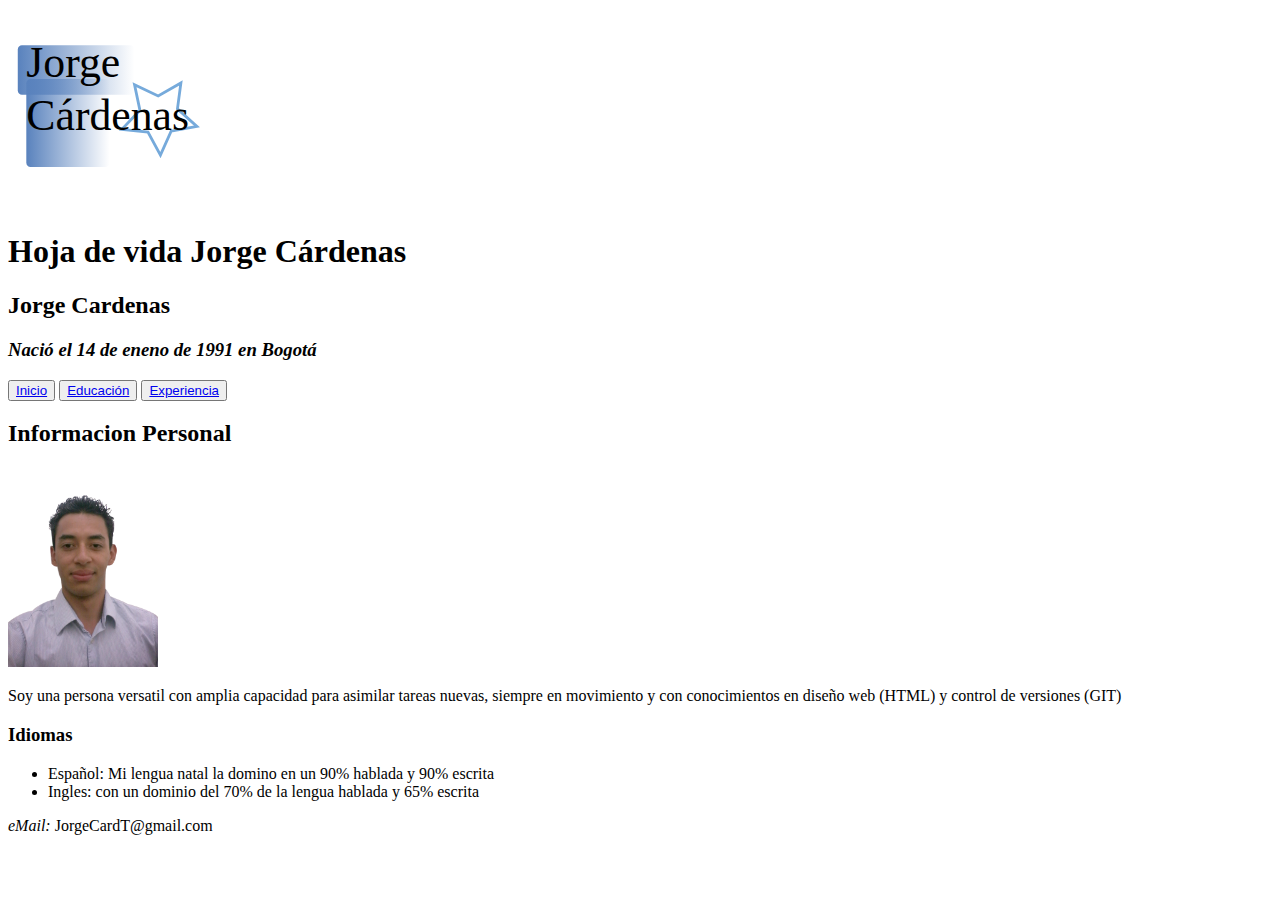
==== index.html @ 2a163ec9 "Fundamentos-de-HTML" ====
<!DOCTYPE html>
<html>
<head>
	<meta charset="utf-8">
	<meta name="viewport" content="width=device-width,initial-scale=1.0,user-scalable=no">
	<meta name="author" content="Jorge Cardenas https://github.com/jorgecardenast">
	<meta name="keywods" content="Hoja de vida, Curriculum Vitae, Resumen Curricula">
	<meta name="description" content="Hoja de vida de Jorge Cárdenas">
	<title>Hoja de vida</title>
</head>
	<header>
		<svg alt="Logo-Jorge" title="Logo-Jorge" width="200" height="200" viewBox="0 0 566.9 566.9">
		<linearGradient id="SVGID_1_" gradientUnits="userSpaceOnUse" x1="51.931" y1="326.093" x2="287.8493" y2="326.093">
			<stop  offset="0" style="stop-color:#5982BD"/>
			<stop  offset="1" style="stop-color:#5982BD;stop-opacity:0"/>
		</linearGradient>
		<path fill="url(#SVGID_1_)" d="M63.9,201.5h211.9c6.6,0,12,5.4,12,12v225.2c0,6.6-5.4,12-12,12H63.9c-6.6,0-12-5.4-12-12V213.5
			C51.9,206.9,57.3,201.5,63.9,201.5z"/>
		<linearGradient id="SVGID_2_" gradientUnits="userSpaceOnUse" x1="27.6708" y1="175.4785" x2="358.2409" y2="175.4785">
			<stop  offset="0" style="stop-color:#5982BD"/>
			<stop  offset="1" style="stop-color:#5982BD;stop-opacity:0"/>
		</linearGradient>
		<path fill="url(#SVGID_2_)" d="M346.2,245.6H39.7c-6.6,0-12-5.4-12-12V117.3c0-6.6,5.4-12,12-12h306.6c6.6,0,12,5.4,12,12v116.3
			C358.2,240.2,352.8,245.6,346.2,245.6z"/>
		<polygon fill="none" stroke="#76AADB" stroke-width="8" stroke-miterlimit="10" points="432.1,417.1 396.7,351.8 322.8,343.9 
			374,290.1 358.7,217.4 425.7,249.4 490.1,212.4 480.3,286 535.4,335.8 462.4,349.3 "/>
		<rect x="51.9" y="122.7" fill="none" width="466.4" height="334.5"/>
		<text transform="matrix(1 0 0 1 51.9312 196.5586)"><tspan x="0" y="0" font-family="'ColonnaMT'" font-size="124">Jorge </tspan><tspan x="0" y="148.8" font-family="'ColonnaMT'" font-size="124">Cárdenas</tspan></text>
		</svg>
		<h1>Hoja de vida Jorge Cárdenas</h1>
		<h2>Jorge Cardenas</h2>
		<h3><em>Nació el 14 de eneno de 1991 en Bogotá</em></h3>
	</header>	
	<nav>
		<button type="button" ><a href="#">Inicio</a></button>
		<button type="button" ><a href="html/educacion.html"">Educación</a></button>
		<button type="button"><a href="html/experiencia.html">Experiencia</a></button>
	</nav>
	<body>
		<h2>Informacion Personal</h2>
		<img title="Foto-de-perfil" alt="Foto-de-perfil" src="img/foto.png" width="150px" >
		<article>
			<p>Soy una persona versatil con amplia capacidad para asimilar tareas nuevas, siempre en movimiento y con conocimientos en diseño web (HTML) y control de versiones (GIT)</p>
			<h3>Idiomas</h3>
			<ul>
				<li>Español: Mi lengua natal la domino en un 90% hablada y 90% escrita</li>
				<li>Ingles: con un dominio del 70% de la lengua hablada y 65% escrita</li>
			</ul>
		</article>
	</body>
	<footer><p><em>eMail:</em> JorgeCardT@gmail.com</p></footer>

</html>
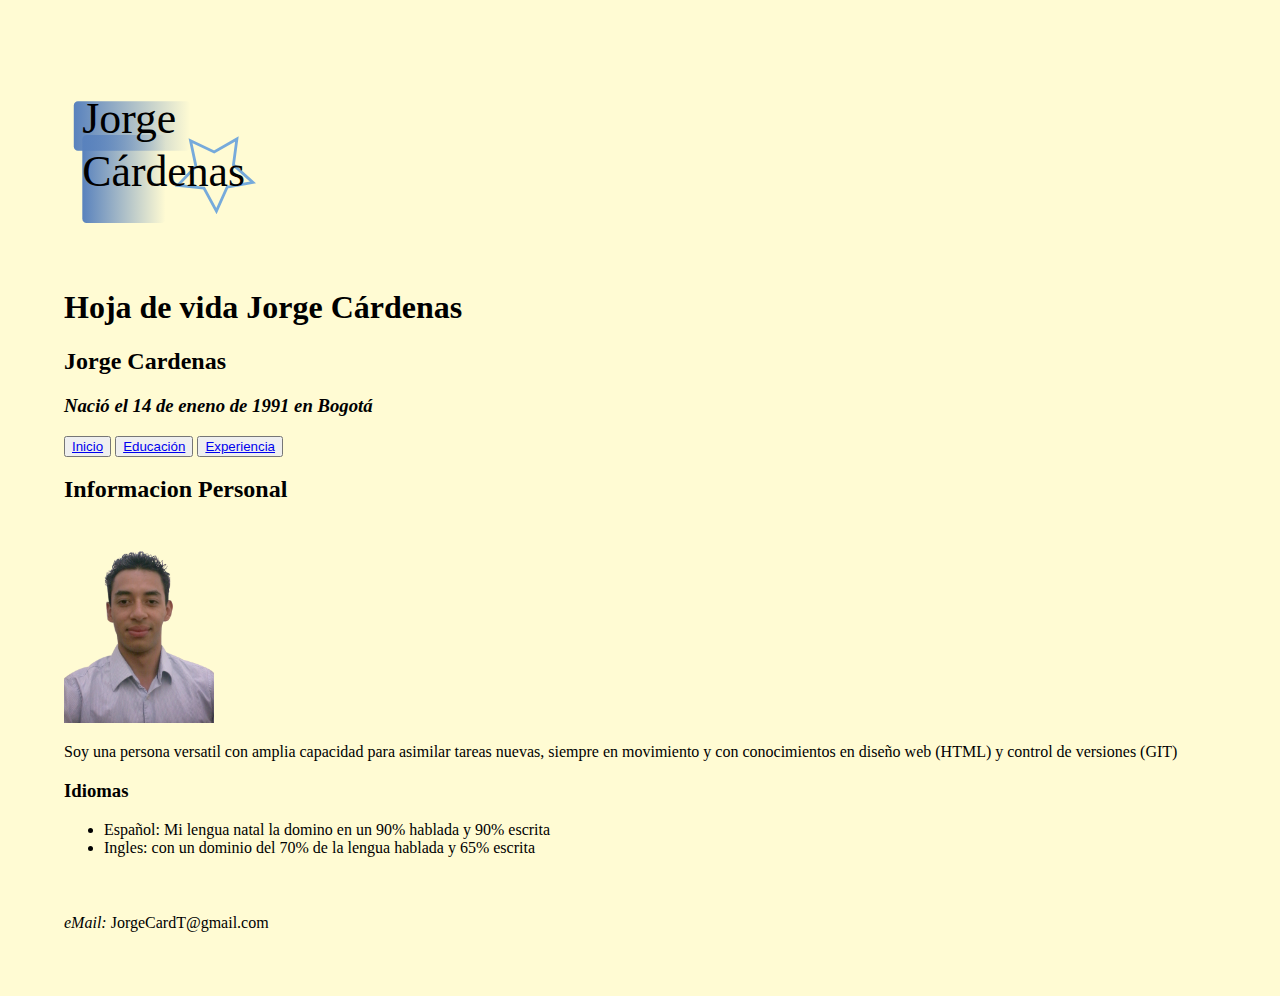
==== commit 5ba2a262: "primera hoja de estilos" ====
--- a/index.html
+++ b/index.html
@@ -6,6 +6,7 @@
 	<meta name="author" content="Jorge Cardenas https://github.com/jorgecardenast">
 	<meta name="keywods" content="Hoja de vida, Curriculum Vitae, Resumen Curricula">
 	<meta name="description" content="Hoja de vida de Jorge Cárdenas">
+	<link rel="stylesheet" type="text/css" href="css/style.css">
 	<title>Hoja de vida</title>
 </head>
 	<header>
--- a/css/style.css
+++ b/css/style.css
@@ -0,0 +1,7 @@
+body{
+	background: #fffbd3;
+	margin: 5%
+}
+footer{
+	margin-top: 5%;
+}